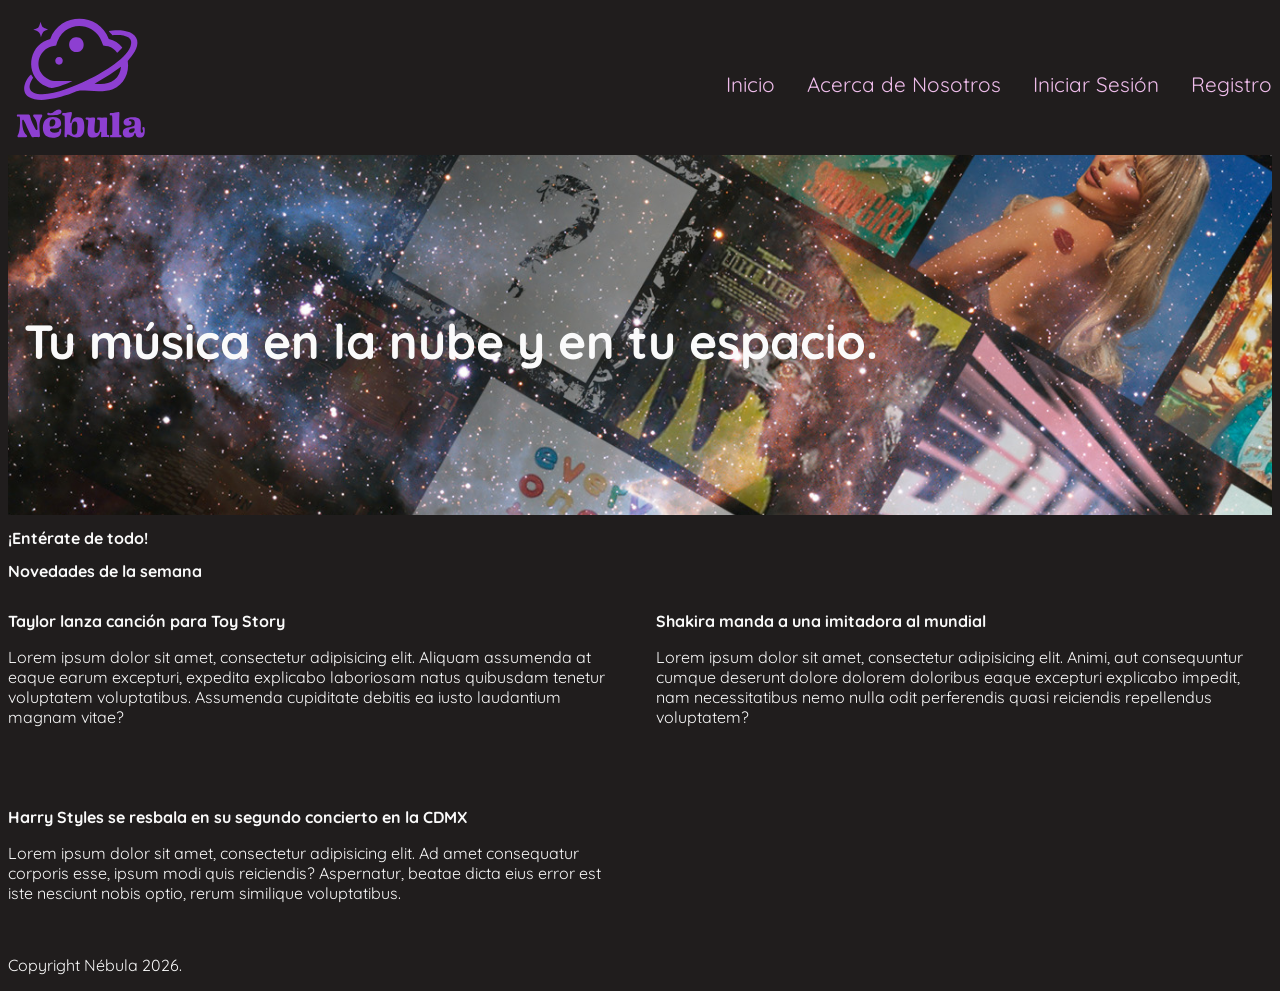
==== index.html @ 8e11841d "forms de login y registro" ====
<!DOCTYPE html>
<html lang="en">
<head>
    <meta charset="UTF-8">
    <title>Nébula Music - Inicio</title>
    <link rel="stylesheet" href="./styles/styles.css">
</head>
<body>

<nav>
    <a class="logo">
        <img src="./imgs/nebula-03.svg" alt="Logo Nébula Music">
    </a>
    <ul>
        <li>
            <a href="index.html">Inicio</a>
        </li>
        <li>
            <a href="about.html">Acerca de Nosotros</a>
        </li>
        <li>
            <a href="iniciar_sesion.html">Iniciar Sesión</a>
        </li>
        <li>
            <a href="registro.html">Registro</a>
        </li>
    </ul>
</nav>

<header class="principal">
    <img src="./imgs/cover.jpg" alt="Cober Nébula, a series of albums on outer space">
    <h1>Tu música en la nube y en tu espacio.</h1>
</header>

<main>
    <h2>¡Entérate de todo!</h2>
    <h2>Novedades de la semana</h2>
    <section class="news">
        <article>
            <h3>Taylor lanza canción para Toy Story</h3>
            <p>Lorem ipsum dolor sit amet, consectetur adipisicing elit. Aliquam assumenda at eaque earum excepturi, expedita explicabo laboriosam natus quibusdam tenetur voluptatem voluptatibus. Assumenda cupiditate debitis ea iusto laudantium magnam vitae?</p>
        </article>

        <article>
            <h3>Shakira manda a una imitadora al mundial</h3>
            <p>Lorem ipsum dolor sit amet, consectetur adipisicing elit. Animi, aut consequuntur cumque deserunt dolore dolorem doloribus eaque excepturi explicabo impedit, nam necessitatibus nemo nulla odit perferendis quasi reiciendis repellendus voluptatem?</p>
        </article>

        <article>
            <h3>Harry Styles se resbala en su segundo concierto en la CDMX</h3>
            <p>Lorem ipsum dolor sit amet, consectetur adipisicing elit. Ad amet consequatur corporis esse, ipsum modi quis reiciendis? Aspernatur, beatae dicta eius error est iste nesciunt nobis optio, rerum similique voluptatibus.</p>
        </article>
    </section>

    <footer>
        <p>Copyright Nébula 2026.</p>
    </footer>
</main>

</body>
</html>
---- styles/styles.css ----
@import url("./globals.css");

*{
    font-family: "Quicksand",sans-serif;
    font-size: 16px;
    color: #fafafa;
}

html{
    background-color: #201d1d;
}

nav{
    display: flex;
    justify-content: space-between;
}

nav .logo{
    width: 9rem;
}

nav ul{
    display: flex;
    gap: 2rem;
    align-items: center;
    flex-direction: row;
    flex-wrap: wrap;
}

nav li{
    list-style-type: none;
    font-size: 1.8rem;
}

nav a{
    text-decoration: none;
    font-size: 1.3rem;
}

header{
    position: relative;
    width: 100%;
    height: 40vh;
}

header img{
    width: 100%;
    height: 100%;
    object-fit: cover;
}

header h1{
    position: absolute;
    top: calc(50% - 3.5rem);
    font-size: 3rem;
    width: 90%;
    left: 1rem;
}

.news{
    display: grid;
    grid-template-columns: 1fr 1fr;
    grid-auto-rows: 1fr 1fr;
    column-gap: 2rem;
    row-gap: 3rem;
}

form{
    display: flex;
    flex-direction: column;
    width: 50%;
    margin: auto;
    margin-top: 2rem;
    gap: 0.8rem;
}

form div{
    display: flex;
    flex-direction: column;
    gap: 0.2rem;
}

form div input[type="text"], [type="email"], [type="date"]{
    flex-grow: 2;
    border-radius: 1rem;
    padding: 0.5rem 1rem;
    border-style: none;
}

#suscriptions-container{
    flex-direction: row;
}

.options{
    flex-direction: row;
}

.options button{
    background-color: var(--nav-links);
    padding: 0.5rem 0.8rem;
    border-style: none;
    border-radius: 0.5rem;
    transition: all 0.5s;
}

.options button:hover{
    cursor: pointer;
    transition: all 0.5s;
    color: var(--bg-color-black);
    background-color: var(--links-color-dark);
}

.options button[type="reset"]{
    border-style: solid;
    border-color: var(--nav-links);
    border-width: 2px;
    background-color: transparent;
}

.options button[type="reset"]:hover {
    color: var(--text-color-dark);
}

form input,
form select,
form textarea {
    color: var(--bg-color-black);
}

form input::placeholder,
form textarea::placeholder {
    color: var(--bg-color-black);
}
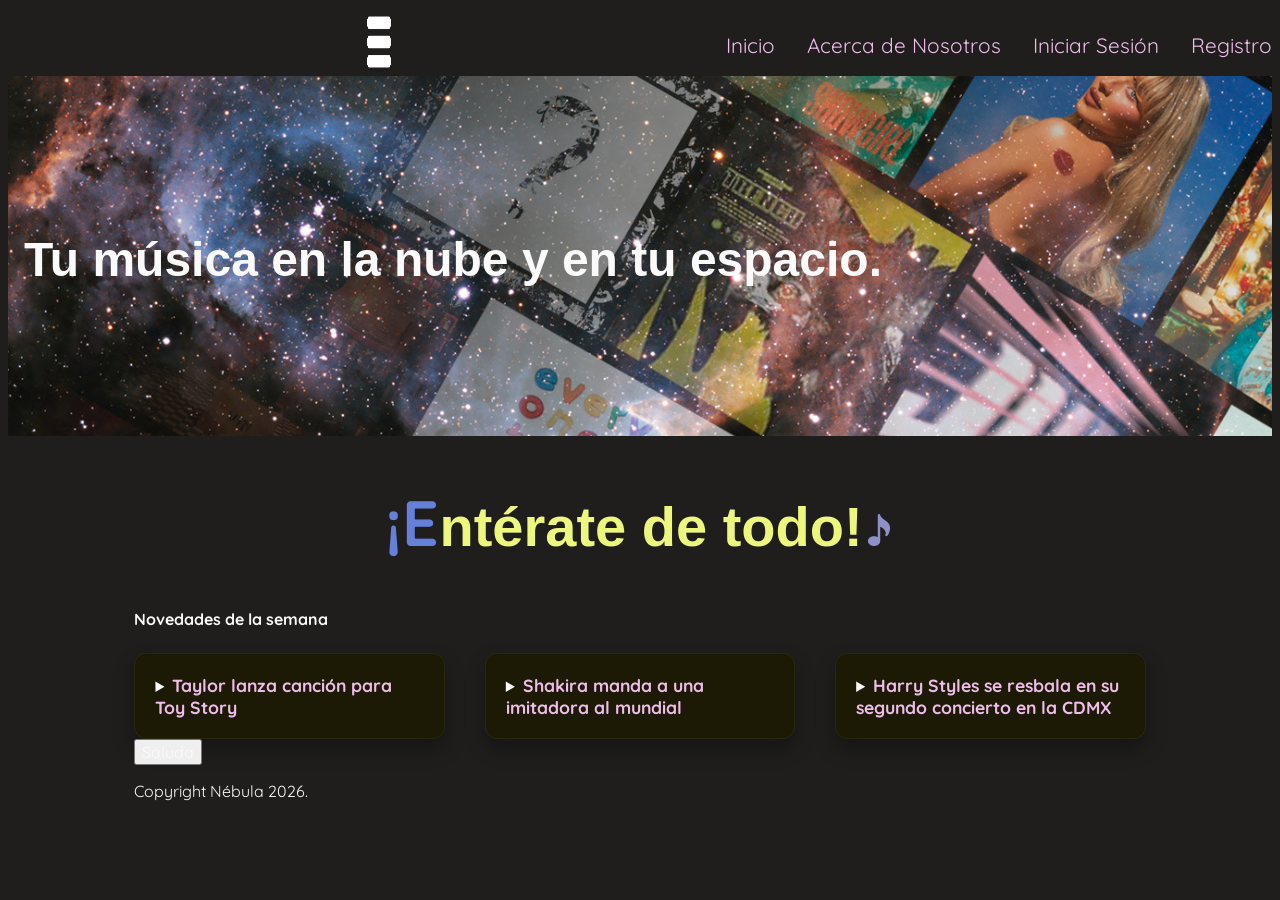
==== commit f9ac8389: "nuevos cambios" ====
--- a/index.html
+++ b/index.html
@@ -9,8 +9,9 @@
 
 <nav>
     <a class="logo">
-        <img src="./imgs/nebula-03.svg" alt="Logo Nébula Music">
+        <button class="menu-button"><img src="./imgs/nebula-03.svg" alt="Logo Nébula Music"></button>
     </a>
+    <img src="./imgs/menu.png" alt="menu icon" class="menu-icon">
     <ul>
         <li>
             <a href="index.html">Inicio</a>
@@ -19,7 +20,7 @@
             <a href="about.html">Acerca de Nosotros</a>
         </li>
         <li>
-            <a href="iniciar_sesion.html">Iniciar Sesión</a>
+            <a href="iniciar-sesion.html">Iniciar Sesión</a>
         </li>
         <li>
             <a href="registro.html">Registro</a>
@@ -34,23 +35,42 @@
 
 <main>
     <h2>¡Entérate de todo!</h2>
-    <h2>Novedades de la semana</h2>
+    <h3>Novedades de la semana</h3>
     <section class="news">
-        <article>
-            <h3>Taylor lanza canción para Toy Story</h3>
-            <p>Lorem ipsum dolor sit amet, consectetur adipisicing elit. Aliquam assumenda at eaque earum excepturi, expedita explicabo laboriosam natus quibusdam tenetur voluptatem voluptatibus. Assumenda cupiditate debitis ea iusto laudantium magnam vitae?</p>
-        </article>
+        <details>
+            <summary>
+                <h4>Taylor lanza canción para Toy Story</h4>
+            </summary>
+            <p>Lorem ipsum dolor sit amet, consectetur adipisicing elit. Aliquam assumenda at eaque earum excepturi,
+                expedita explicabo laboriosam natus quibusdam tenetur voluptatem voluptatibus. Assumenda cupiditate
+                debitis ea iusto laudantium magnam vitae?</p>
+        </details>
 
-        <article>
-            <h3>Shakira manda a una imitadora al mundial</h3>
-            <p>Lorem ipsum dolor sit amet, consectetur adipisicing elit. Animi, aut consequuntur cumque deserunt dolore dolorem doloribus eaque excepturi explicabo impedit, nam necessitatibus nemo nulla odit perferendis quasi reiciendis repellendus voluptatem?</p>
-        </article>
+        <details>
+            <summary>
+            <h4>Shakira manda a una imitadora al mundial</h4>
+            </summary>
+            <p>Lorem ipsum dolor sit amet, consectetur adipisicing elit. Animi, aut consequuntur cumque deserunt dolore
+                dolorem doloribus eaque excepturi explicabo impedit, nam necessitatibus nemo nulla odit perferendis
+                quasi reiciendis repellendus voluptatem?</p>
+        </details>
 
-        <article>
-            <h3>Harry Styles se resbala en su segundo concierto en la CDMX</h3>
-            <p>Lorem ipsum dolor sit amet, consectetur adipisicing elit. Ad amet consequatur corporis esse, ipsum modi quis reiciendis? Aspernatur, beatae dicta eius error est iste nesciunt nobis optio, rerum similique voluptatibus.</p>
-        </article>
+        <details>
+            <summary>
+            <h4>Harry Styles se resbala en su segundo concierto en la CDMX</h4>
+            </summary>
+            <p>Lorem ipsum dolor sit amet, consectetur adipisicing elit. Ad amet consequatur corporis esse, ipsum modi
+                quis reiciendis? Aspernatur, beatae dicta eius error est iste nesciunt nobis optio, rerum similique
+                voluptatibus.</p>
+        </details>
     </section>
+
+    <button id="abrir">Saluda</button>
+
+    <dialog id="modal">
+        <p>Hola desde mi modal! :)</p>
+        <button id="cerrar">Cerrar</button>
+    </dialog>
 
     <footer>
         <p>Copyright Nébula 2026.</p>
@@ -58,4 +78,20 @@
 </main>
 
 </body>
-</html>
+
+<script>
+    const dialog = document.getElementById("modal");
+    const abrir = document.getElementById("abrir");
+    const cerrar = document.getElementById("cerrar");
+
+    abrir.addEventListener('click', ()=>{
+        dialog.showModal();
+    })
+
+    cerrar.addEventListener('click', ()=>{
+        dialog.close();
+    });
+
+</script>
+
+</html>
--- a/styles/styles.css
+++ b/styles/styles.css
@@ -10,17 +10,51 @@
     background-color: #201d1d;
 }
 
+h2{
+    font-size: 2.5rem;
+    text-align: center;
+    font-family: "Alan Sans", sans-serif;
+    color: var(--highlight);
+}
+
+h2::first-letter{
+    font-size: 4rem;
+    color: #6580d8;
+    font-family: "Quicksand", sans-serif;
+}
+
+h2::after{
+    content: url("../imgs/nota-musical.png");
+}
+
+h4{
+    display: inline;
+}
+
+h3{
+    display: inline;
+}
+
 nav{
     display: flex;
     justify-content: space-between;
 }
 
 nav .logo{
-    width: 9rem;
+    width: 4rem;
+}
+
+nav .menu-button{
+    background-color: transparent;
+    border: none;
+}
+
+.menu-icon{
+    width: 1.5rem;
 }
 
 nav ul{
-    display: flex;
+    display: none;
     gap: 2rem;
     align-items: center;
     flex-direction: row;
@@ -53,22 +87,56 @@
     position: absolute;
     top: calc(50% - 3.5rem);
     font-size: 3rem;
+    font-family: "Alan Sans", sans-serif;
     width: 90%;
     left: 1rem;
 }
 
+main{
+    width: clamp(400px, 80%, 1500px);
+    margin: auto;
+}
+
 .news{
-    display: grid;
-    grid-template-columns: 1fr 1fr;
-    grid-auto-rows: 1fr 1fr;
-    column-gap: 2rem;
-    row-gap: 3rem;
+    display: flex;
+    flex-direction: column;
+    gap: 1.5rem;
+    margin-top: 1.5rem;
+}
+
+.news details{
+    background-color: #1c1a05;
+    border: 1px solid #2a280a;
+    border-radius: 12px;
+    padding: 20px;
+    box-shadow: 0 10px 20px rgba(0, 0, 0, 0.3);
+    transition: transform 0.3s ease, box-shadow 0.3s ease;
+}
+
+.news details:hover{
+    transform: translateY(-5px);
+    box-shadow: 0 15px 30px rgba(0, 0, 0, 0.5);
+}
+
+.news summary{
+    cursor: pointer;
+}
+
+.news h4{
+    font-size: 1.1rem;
+    color: var(--links-color-dark);
+}
+
+.news p{
+    font-size: 0.9rem;
+    color: #cbd5e0;
+    margin: 10px 0 0;
 }
 
 form{
     display: flex;
     flex-direction: column;
-    width: 50%;
+    width: clamp(400px, 50%, 650px);
     margin: auto;
     margin-top: 2rem;
     gap: 0.8rem;
@@ -80,11 +148,47 @@
     gap: 0.2rem;
 }
 
-form div input[type="text"], [type="email"], [type="date"]{
+form input[type="text"], [type="email"], [type="date"], [type="password"]{
     flex-grow: 2;
     border-radius: 1rem;
     padding: 0.5rem 1rem;
     border-style: none;
+    color: #131200;
+}
+
+form input:not([type="submit"]):focus{
+    border-color: var(--highlight);
+    border-width: 0.5rem;
+    border-style: solid;
+    outline: none;
+}
+
+input[type="submit"]{
+    background-color: var(--nav-links);
+    border-style: none;
+    border-radius: var(--border-radius-buttons);
+    padding: 0.5rem 0.8rem;
+    width: clamp(100px, 40%, 350px);
+    margin: auto;
+    margin-top: 1.5rem;
+    transition: all 0.5s;
+}
+
+input[type="submit"]:hover{
+    cursor: pointer;
+    transition: all 0.5s;
+    background-color: var(--nav-links-lighter);
+}
+
+input[type="submit"]:disabled{
+    background-color: #797979;
+    color: #131200;
+    border-style: inset;
+}
+
+input[type="submit"]:disabled:hover{
+    cursor: not-allowed;
+
 }
 
 #suscriptions-container{
@@ -93,6 +197,7 @@
 
 .options{
     flex-direction: row;
+    gap: 1rem;
 }
 
 .options button{
@@ -130,4 +235,46 @@
 form input::placeholder,
 form textarea::placeholder {
     color: var(--bg-color-black);
+}
+
+@media (min-width: 800px) {
+    header h1{
+        font-size: 2rem;
+    }
+
+    h2{
+        font-size: 3rem;
+    }
+
+    nav .menu-button{
+        display: none;
+    }
+
+    nav ul{
+        display: flex;
+    }
+
+    .news{
+        display: grid;
+        column-gap: 2.5rem;
+        grid-template-columns: 1fr 1fr;
+    }
+}
+
+@media (min-width: 1200px) {
+    .logo img{
+        width: 4.5rem;
+    }
+
+    header h1{
+        font-size: 3rem;
+    }
+
+    h2{
+        font-size: 3.5rem;
+    }
+
+    .news{
+        grid-template-columns: 1fr 1fr 1fr;
+    }
 }
